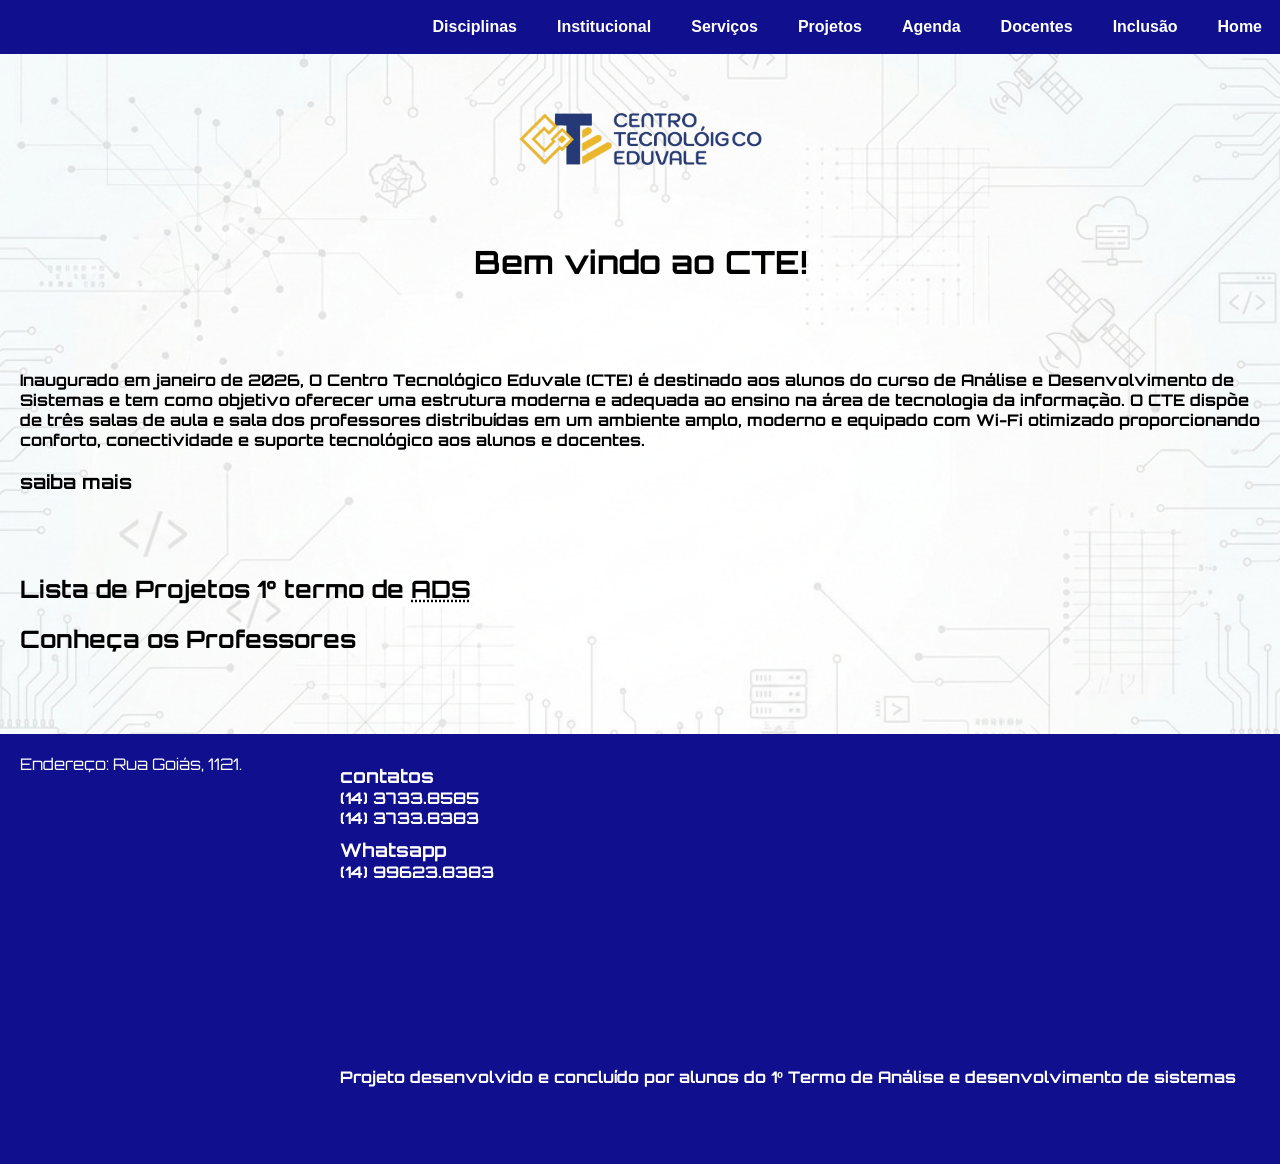
==== pages/index.html @ 6704be13 "feat: adicionado efeito paralax na home, melhorado responsividade com telas de celular, adicionado m" ====
<!DOCTYPE HTML>
<html lang="en">
<head>
    <meta charset="UTF-8">
    <meta name="viewport" content="width=device-width, initial-scale=1.0">

    <!--adiciona css no codigo-->
    <link rel="stylesheet" href="/css/home.css">

    <!--adiciona estilos de fonte-->
        <link rel="preconnect" href="https://fonts.gstatic.com" crossorigin>
        <link href="https://fonts.googleapis.com/css2?family=Archivo+Black&family=Orbitron:wght@400..900&family=Silkscreen:wght@400;700&family=VT323&display=swap" rel="stylesheet">

    <title>Página principal</title>
</head>
<body>

    <!--Conteúdo do topo da página-->
    <header>
        <nav class="navbar">

            <!-- Botão do Menu Sanduíche -->
            <button class="menu-toggle" aria-label="Abrir menu">☰</button>

            <section class="nav-links">
                <a class="linksHeader" href="curso.html">Disciplinas</a>
                <a class="linksHeader" href="institucional.html">Institucional</a>
                <a class="linksHeader" href="servicos.html">Serviços</a>
                <a class="linksHeader" href="projetos.html">Projetos</a>
                <a class="linksHeader" href="agenda.html">Agenda</a>
                <a class="linksHeader" href="docentes.html">Docentes</a>
                <a class="linksHeader" href="inclusao.html">Inclusão</a>
                <a class="linksHeader" href="index.html">Home</a>                
            </section>

        </nav>
    </header>

    <!--Conteúdo principal da página-->
    <main id="paralax">
        <!--logo do curso no topo da página-->
        <section id="logoCurso">
            <div class="logo"></div>
        </section>

        <!--boas vindas!!-->
        <h1 id="titulo1" >Bem vindo ao CTE!</h1>

        <p id="paragrafo1">Inaugurado em janeiro de 2026, O Centro Tecnológico Eduvale (CTE) é destinado aos alunos do curso de Análise e Desenvolvimento de Sistemas e tem como objetivo oferecer uma estrutura moderna e adequada ao ensino na área de tecnologia da informação.
        O CTE dispõe de três salas de aula e sala dos professores distribuídas em um ambiente amplo, moderno e equipado com Wi-Fi otimizado proporcionando conforto, conectividade e suporte tecnológico aos alunos e docentes. </p>
        
        <!--botao redireciona para site da faculdade-->
        <section>
            <a href="https://www.eduvaleavare.com.br/" id="saibaMais">saiba mais</a>
        </section>

        <section class="listaDestaque">
            <a href="projetos.html" style="color: black; text-decoration: none;"><h2>Lista de Projetos 1° termo de <abbr title="Análise e Desenvolvimento de sistemas">ADS</abbr></h2></a>
            <a href="docentes.html" style="color: black; text-decoration: none;"><h2>Conheça os Professores<abbr title="Análise e Desenvolvimento de sistemas"></h2></a>
        </section>
        
    </main>
    

    <footer>

        <section>
            <p id="endereco">Endereço: Rua Goiás, 1121.</p>
            <iframe 
                src="https://www.google.com/maps/embed?pb=!1m18!1m12!1m3!1d7339.994823089298!2d-48.931171909295685!3d-23.097190597630686!2m3!1f0!2f0!3f0!3m2!1i1024!2i768!4f13.1!3m3!1m2!1s0x94c1270038081385%3A0x7e2c0cf404a719e9!2sHVET%20Eduvale!5e0!3m2!1spt-BR!2sbr!4v1778287290994!5m2!1spt-BR!2sbr" 
                id="mapa" allowfullscreen="" loading="lazy" referrerpolicy="no-referrer-when-downgrade">
            </iframe>
        </section>
        
        <section>
            <div class="contatos">
                <h3>contatos</h3>
                <h4>(14) 3733.8585</h4>
                <h4>(14) 3733.8383</h4>
            </div>

            <div class="contatos">
                <h3>Whatsapp</h3>
                <h4>(14) 99623.8383</h4>
            </div>

            <div id="creditos">
                <p>Projeto desenvolvido e concluído por alunos do 1º Termo de Análise e desenvolvimento de sistemas</p>
            </div>

        </section>
        
    </footer>
<script src="/js/script.js"></script>
</body>

</html>
---- css/home.css ----
/*Reset Global*/
* {
    margin: 0;
    padding: 0;
    box-sizing: border-box; /* Movido para o reset global para aplicar em tudo */
}

/*Cria variáveis*/
:root {
    --margem: 0.5rem;
}

/* 1. CORREÇÃO NO BODY: Transforma o corpo do site em um container flexível vertical */
body {
    display: flex;
    flex-direction: column;
    min-height: 100vh; /* Garante que o site tenha NO MÍNIMO a altura da tela cheia */
}

/*Estiliza o topo da página*/
nav {
    display: flex;
    justify-content: end;
    gap: 2px;
    max-width: 100%;
    height: 6vh;
    background-color: #10108e;
    position: relative;
}



/* [O restante do seu código de links, logos e títulos permanece igual...] */
.linksHeader {
    display: inline-block;
    position: relative;
    margin: 2vh;
    color: white;
    text-decoration: none;
    font-family: arial;
    font-weight: bold;
    transition: transform 0.3s ease, color 0.3s ease; 
    transform-origin: center;
}
.linksHeader::before {
    content: "";
    position: absolute;
    top: -15px;
    left: 0;
    width: 0;
    height: 5px; 
    background-color: #ffff00;
    transition: width 0.3s ease;
}
.linksHeader:hover {
    color: #ffffff;
    transform: scale(1.09);
}
.linksHeader:hover::before {
    width: 100%;
}

#paralax{
    background-image: url(/img/fundo.png);
    height: 100%;
    background-attachment: fixed; /*fixa o background*/
    /* Centraliza e escala a imagem para cobrir toda a div */
    background-position: center;
    background-repeat: no-repeat;
    background-size: cover;
}

.menu-toggle {
  display: none; /* Escondido por padrão em telas grandes */
  font-size: 1.5rem;
  background: none;
  border: none;
  color: #fff;
  cursor: pointer;
}

/* Responsividade: Telas pequenas */
@media (max-width: 768px) {
  nav {
    justify-content: flex-start; /* Alinha o botão à esquerda no celular */
  }

  .menu-toggle {
    display: block; /* Mostra o botão sanduíche */
  }

  .nav-links {
    display: flex; /* Mudamos para flex para permitir a animação */
    flex-direction: column;
    width: 100%;
    position: absolute;
    top: 6vh; /* Fica embaixo da barra azul */
    left: 0;
    background-color: #10108e; /* Azul padrão */
    z-index: 1000;
    
    /* --- EFEITO DE TRANSIÇÃO SUAVE --- */
    opacity: 0;
    visibility: hidden;
    transform: translateY(-10px); /* Começa um pouco mais para cima */
    transition: opacity 0.4s ease, transform 0.4s ease, visibility 0.4s;
  }

  /* Quando o menu estiver ativo, ele desliza e aparece */
  .nav-links.active {
    opacity: 1;
    visibility: visible;
    transform: translateY(0); /* Volta para a posição normal */
  }

  /* Ajuste dos links no celular */
  .linksHeader {
    margin: 0; /* Remove as margens antigas */
    padding: 15px 20px; /* Cria uma área de clique maior */
    width: 100%;
    transition: background-color 0.3s ease; /* Transição suave da cor de fundo */
  }

  /* --- DESTAQUE COM COR MAIS ESCURA AO PASSAR O MOUSE --- */
  .linksHeader:hover {
    background-color: #0b0b66; /* Um azul bem mais escuro que o original */
    transform: none; /* Desativa o efeito de aumentar o tamanho no celular */
  }

  /* Remove a linha amarela do topo no celular para combinar com o fundo escuro */
  .linksHeader::before {
    display: none;
  }
}

#logoCurso {
    display: flex;
    justify-content: center;
}
.logo {
    display: flex;
    background-image: url(/img/eduvaleLogo.png);
    background-size: contain;
    background-repeat: no-repeat;
    background-position: center;
    width: 300px;
    max-width: 100%;
    aspect-ratio: 2/1;
    margin: 10px;
}

#titulo1 {
    display: flex;
    justify-content: center;
    padding: 2vh;
    max-width: 100%;
    font-family: 'orbitron', sans-serif;
    font-weight: bold;
    font-style: normal;
}

.imagemDiv {
    background-image: linear-gradient(to bottom, black 60%, transparent 100%);
    mask-image: linear-gradient(to bottom, black 60%, transparent 100%);
    min-height: 100px;
    height: auto;
    width: 400px;
    border-radius: 5px;
}

#saibaMais {
    font-family: 'orbitron',sans-serif;
    text-decoration: none;
    margin-left: 20px;
    margin-top: 5px;
    font-size: 1.2rem;
    font-weight: bold;
    color: #000000;
    transition: 0.5s, 0.5s;
}

#saibaMais:hover {
    color: #441fbd;
}

/*estilizz lista de destaques*/
.listaDestaque {
    display: flex;
    flex-wrap: wrap;
    gap: 20px;
    max-width: 100%;
    margin-top: 5rem;
    margin-left: 20px;
    margin-bottom: 5rem;
    width: 500px;
    color: rgb(0, 0, 0);
    font-family: 'orbitron', sans-serif;
    font-style: normal;
    font-size: 1rem;
    text-decoration: none;
}

.listaDestaque :hover {
    transition: 0.3s 0.3s;
    color: #441fbd;
    text-decoration:underline;
}

#paragrafo1 {
    display: flex;
    flex-wrap: wrap;
    justify-content: center;
    padding: 20px;
    margin-top: 50px;
    max-width: 100%;
    font-family: 'orbitron', sans-serif;
    font-weight: bold;
    font-style: normal;   
}

/* 3. CORREÇÃO NO FOOTER (Ajustado de #footer para footer) */
footer {
    display: flex;
    width: 100%;
    min-height: 15vh; /* Define uma altura responsiva para o rodapé */
    background-color: #10108e;
    padding: 20px;
    margin-top: auto; /* A MÁGICA: Empurra o footer para o final da tela se faltar conteúdo acima */
}

/*informações de endereço no footer*/
#endereco {
    font-family: 'orbitron', sans-serif;
    font-size: 1rem;
    color: white;
    margin-bottom: 10px;
}

/*mapa do local em que reside o curso*/
#mapa {
    display: flex;
    margin-right: 20px;
    width: 100%;
    max-width: 300px; 
    height: 40vh;
    border-radius: 15px;
    border: none;
}

.contatos {
    display: flex;
    flex-direction: column;
    margin-top: 10px;
    font-family: 'orbitron', sans-serif;
    color: #ffff;
    font-size: 1rem;
}

#creditos {
    display: flex;
    margin-top: 20.5vh;
    color: white;
    max-width: 100%;
    font-family: 'orbitron', sans-serif;
    font-weight: bold;
    font-style: normal;
}
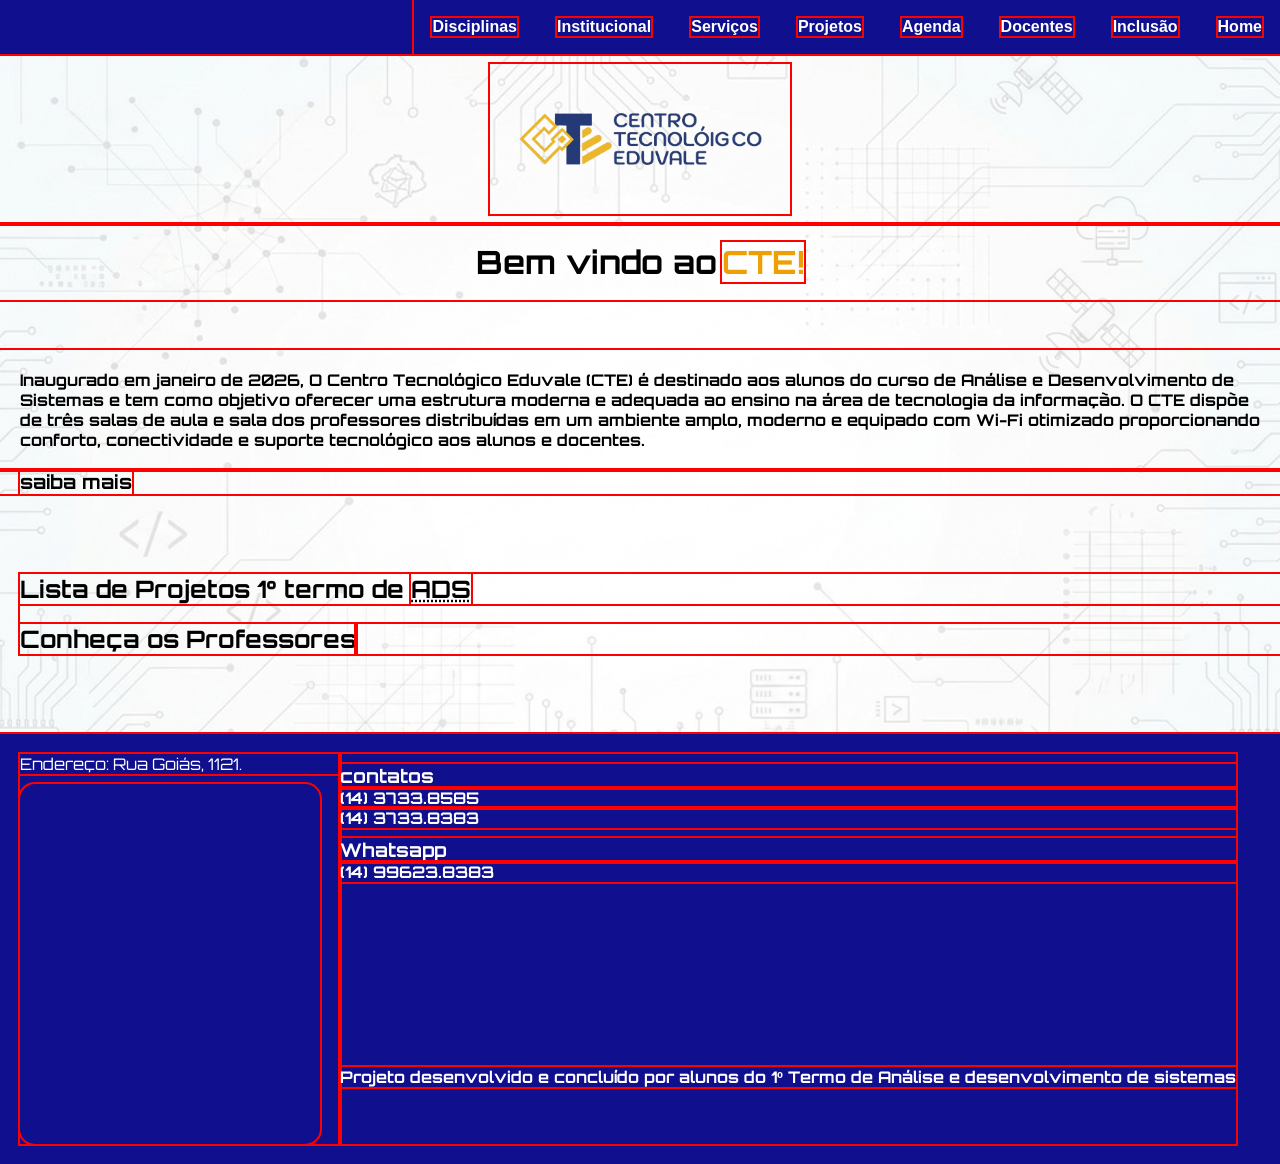
==== commit a5d9c1d5: "patch: codigo otimizado, bug de vazamento de borda, codigo melhorado" ====
--- a/pages/index.html
+++ b/pages/index.html
@@ -44,7 +44,7 @@
         </section>
 
         <!--boas vindas!!-->
-        <h1 id="titulo1" >Bem vindo ao CTE!</h1>
+        <h1 id="titulo1" >Bem vindo ao <span class="letraMaior">CTE!</span></h1>
 
         <p id="paragrafo1">Inaugurado em janeiro de 2026, O Centro Tecnológico Eduvale (CTE) é destinado aos alunos do curso de Análise e Desenvolvimento de Sistemas e tem como objetivo oferecer uma estrutura moderna e adequada ao ensino na área de tecnologia da informação.
         O CTE dispõe de três salas de aula e sala dos professores distribuídas em um ambiente amplo, moderno e equipado com Wi-Fi otimizado proporcionando conforto, conectividade e suporte tecnológico aos alunos e docentes. </p>
--- a/css/home.css
+++ b/css/home.css
@@ -3,18 +3,19 @@
     margin: 0;
     padding: 0;
     box-sizing: border-box; /* Movido para o reset global para aplicar em tudo */
-}
-
-/*Cria variáveis*/
-:root {
-    --margem: 0.5rem;
+    outline: 2px solid red !important;
 }
 
 /* 1. CORREÇÃO NO BODY: Transforma o corpo do site em um container flexível vertical */
 body {
     display: flex;
     flex-direction: column;
-    min-height: 100vh; /* Garante que o site tenha NO MÍNIMO a altura da tela cheia */
+    max-width: 100%;
+    overflow: auto !important;
+}
+
+body::-webkit-scrollbar {
+    display: none;  
 }
 
 /*Estiliza o topo da página*/
@@ -27,8 +28,6 @@
     background-color: #10108e;
     position: relative;
 }
-
-
 
 /* [O restante do seu código de links, logos e títulos permanece igual...] */
 .linksHeader {
@@ -42,6 +41,7 @@
     transition: transform 0.3s ease, color 0.3s ease; 
     transform-origin: center;
 }
+
 .linksHeader::before {
     content: "";
     position: absolute;
@@ -52,10 +52,12 @@
     background-color: #ffff00;
     transition: width 0.3s ease;
 }
+
 .linksHeader:hover {
     color: #ffffff;
     transform: scale(1.09);
 }
+
 .linksHeader:hover::before {
     width: 100%;
 }
@@ -77,66 +79,78 @@
   border: none;
   color: #fff;
   cursor: pointer;
+  padding: 20px;
 }
 
 /* Responsividade: Telas pequenas */
 @media (max-width: 768px) {
-  nav {
-    justify-content: flex-start; /* Alinha o botão à esquerda no celular */
-  }
-
-  .menu-toggle {
-    display: block; /* Mostra o botão sanduíche */
-  }
-
-  .nav-links {
-    display: flex; /* Mudamos para flex para permitir a animação */
-    flex-direction: column;
-    width: 100%;
-    position: absolute;
-    top: 6vh; /* Fica embaixo da barra azul */
-    left: 0;
-    background-color: #10108e; /* Azul padrão */
-    z-index: 1000;
-    
-    /* --- EFEITO DE TRANSIÇÃO SUAVE --- */
-    opacity: 0;
-    visibility: hidden;
-    transform: translateY(-10px); /* Começa um pouco mais para cima */
-    transition: opacity 0.4s ease, transform 0.4s ease, visibility 0.4s;
-  }
-
-  /* Quando o menu estiver ativo, ele desliza e aparece */
-  .nav-links.active {
-    opacity: 1;
-    visibility: visible;
-    transform: translateY(0); /* Volta para a posição normal */
-  }
-
-  /* Ajuste dos links no celular */
-  .linksHeader {
-    margin: 0; /* Remove as margens antigas */
-    padding: 15px 20px; /* Cria uma área de clique maior */
-    width: 100%;
-    transition: background-color 0.3s ease; /* Transição suave da cor de fundo */
-  }
-
-  /* --- DESTAQUE COM COR MAIS ESCURA AO PASSAR O MOUSE --- */
-  .linksHeader:hover {
-    background-color: #0b0b66; /* Um azul bem mais escuro que o original */
-    transform: none; /* Desativa o efeito de aumentar o tamanho no celular */
-  }
-
-  /* Remove a linha amarela do topo no celular para combinar com o fundo escuro */
-  .linksHeader::before {
-    display: none;
-  }
+    nav {
+        display: flex;
+        justify-content: flex-start; /* Alinha o botão à esquerda no celular */
+        height: auto;
+    }
+
+    .menu-toggle {
+        display: block; /* Mostra o botão sanduíche */
+        padding: 5px;
+    }
+
+    .nav-links {
+        display: flex; /* Mudamos para flex para permitir a animação */
+        flex-direction: column;
+        width: 100%;
+        position: absolute;
+        top: 6vh; /* Fica embaixo da barra azul */
+        left: 0;
+        background-color: #10108e; /* Azul padrão */
+        z-index: 1000;
+        
+        /* --- EFEITO DE TRANSIÇÃO SUAVE --- */
+        opacity: 0;
+        visibility: hidden;
+        transform: translateY(-10px); /* Começa um pouco mais para cima */
+        transition: opacity 0.4s ease, transform 0.4s ease, visibility 0.4s;
+    }
+
+    /* Quando o menu estiver ativo, ele desliza e aparece */
+    .nav-links.active {
+        align-items: baseline;
+        opacity: 1;
+        visibility: visible;
+        transform: translateY(0); /* Volta para a posição normal */
+    }
+
+    /* Ajuste dos links no celular */
+    .linksHeader {
+        margin: 0; /* Remove as margens antigas */
+        padding: 15px 20px; /* Cria uma área de clique maior */
+        width: 100%;
+        transition: background-color 0.3s ease; /* Transição suave da cor de fundo */
+    }
+
+    /* --- DESTAQUE COM COR MAIS ESCURA AO PASSAR O MOUSE --- */
+    .linksHeader:hover {
+        background-color: #0b0b66; /* Um azul bem mais escuro que o original */
+        transform: none; /* Desativa o efeito de aumentar o tamanho no celular */
+    }
+
+    /* Remove a linha amarela do topo no celular para combinar com o fundo escuro */
+    .linksHeader::before {
+        display: none;
+    }
+
+    /*estiliza lista de destaques*/
+    .listaDestaque {
+    margin-top: 2rem;
+    margin-bottom: 2rem; 
+    }
 }
 
 #logoCurso {
     display: flex;
     justify-content: center;
 }
+
 .logo {
     display: flex;
     background-image: url(/img/eduvaleLogo.png);
@@ -149,6 +163,7 @@
     margin: 10px;
 }
 
+/*titulo de boas vindas*/
 #titulo1 {
     display: flex;
     justify-content: center;
@@ -157,6 +172,12 @@
     font-family: 'orbitron', sans-serif;
     font-weight: bold;
     font-style: normal;
+}
+
+/*deixa a letra maior a fim de destacar uma letra em especifico*/
+.letraMaior {
+    margin-left: 5px;
+    color: #ed9f03;
 }
 
 .imagemDiv {
@@ -183,16 +204,18 @@
     color: #441fbd;
 }
 
-/*estilizz lista de destaques*/
+/*estiliza lista de destaques*/
 .listaDestaque {
     display: flex;
+    flex-direction: column;
     flex-wrap: wrap;
     gap: 20px;
     max-width: 100%;
+    width: auto;       /* Ocupa a largura total disponível */
+    max-width: 100%;  /* Define o limite para telas grandes (substituindo o antigo 500px fixo) */
     margin-top: 5rem;
     margin-left: 20px;
     margin-bottom: 5rem;
-    width: 500px;
     color: rgb(0, 0, 0);
     font-family: 'orbitron', sans-serif;
     font-style: normal;
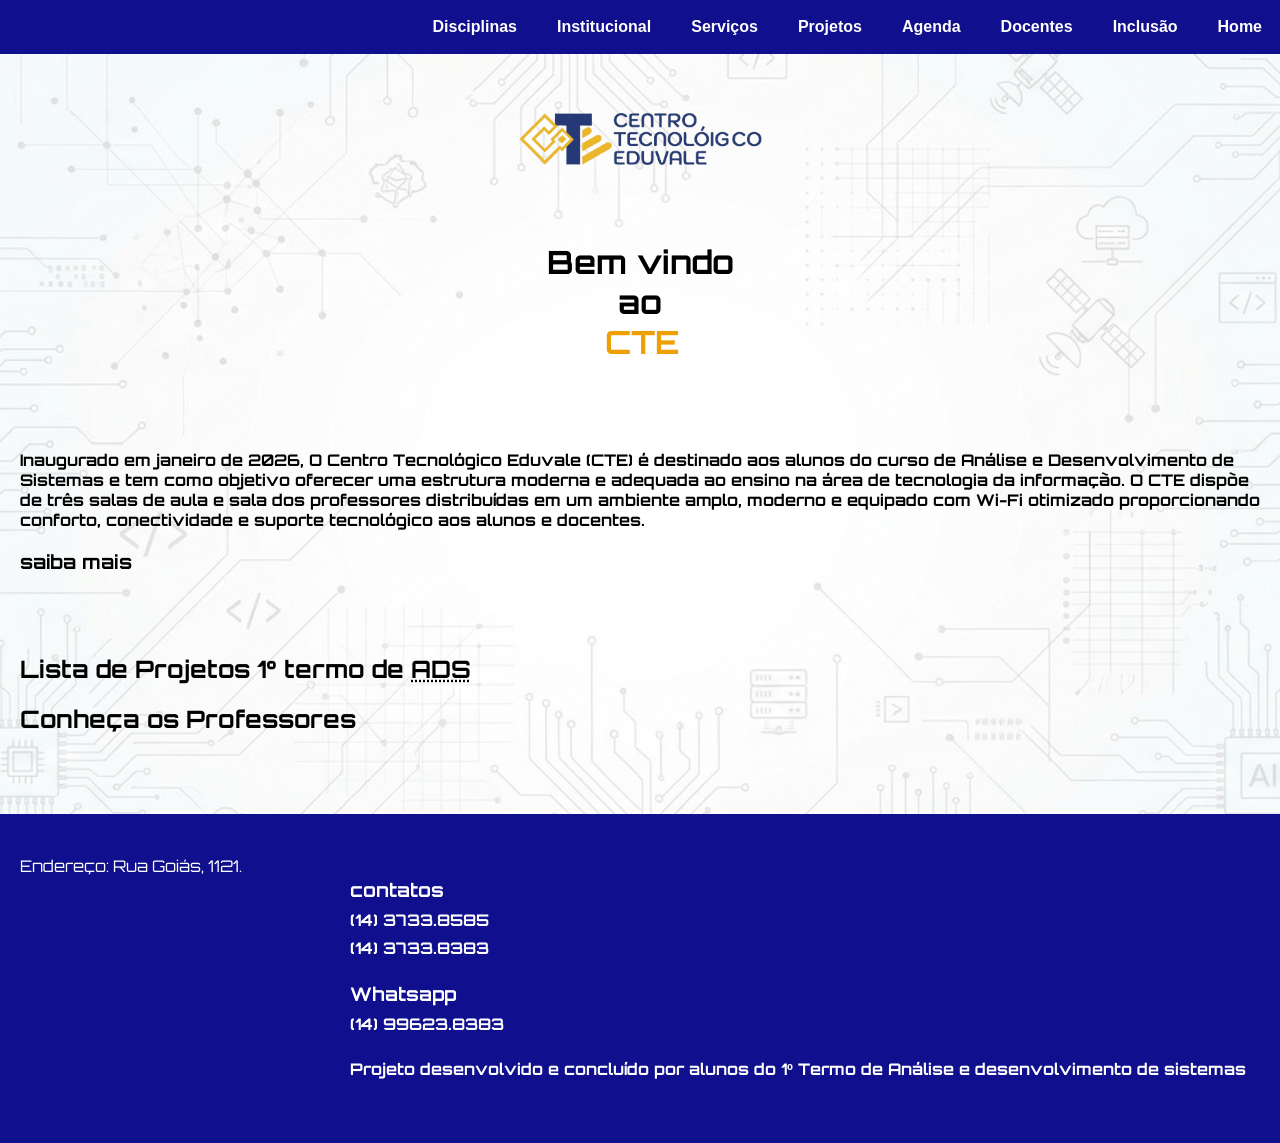
==== commit 0a45d32e: "fix: corrigido bugs de responsividade" ====
--- a/pages/index.html
+++ b/pages/index.html
@@ -44,7 +44,11 @@
         </section>
 
         <!--boas vindas!!-->
-        <h1 id="titulo1" >Bem vindo ao <span class="letraMaior">CTE!</span></h1>
+        <h1 id="titulo1" >
+            Bem vindo <br>
+            ao <br>
+            <span class="letraMaior">CTE</span>
+        </h1>
 
         <p id="paragrafo1">Inaugurado em janeiro de 2026, O Centro Tecnológico Eduvale (CTE) é destinado aos alunos do curso de Análise e Desenvolvimento de Sistemas e tem como objetivo oferecer uma estrutura moderna e adequada ao ensino na área de tecnologia da informação.
         O CTE dispõe de três salas de aula e sala dos professores distribuídas em um ambiente amplo, moderno e equipado com Wi-Fi otimizado proporcionando conforto, conectividade e suporte tecnológico aos alunos e docentes. </p>
@@ -66,7 +70,7 @@
 
         <section>
             <p id="endereco">Endereço: Rua Goiás, 1121.</p>
-            <iframe 
+            <iframe title="mapa google"
                 src="https://www.google.com/maps/embed?pb=!1m18!1m12!1m3!1d7339.994823089298!2d-48.931171909295685!3d-23.097190597630686!2m3!1f0!2f0!3f0!3m2!1i1024!2i768!4f13.1!3m3!1m2!1s0x94c1270038081385%3A0x7e2c0cf404a719e9!2sHVET%20Eduvale!5e0!3m2!1spt-BR!2sbr!4v1778287290994!5m2!1spt-BR!2sbr" 
                 id="mapa" allowfullscreen="" loading="lazy" referrerpolicy="no-referrer-when-downgrade">
             </iframe>
--- a/css/home.css
+++ b/css/home.css
@@ -1,24 +1,33 @@
-/*Reset Global*/
+/* ==========================================================================
+   1. RESET GLOBAL & CONFIGURAÇÕES BASE
+   ========================================================================== */
+
 * {
     margin: 0;
     padding: 0;
-    box-sizing: border-box; /* Movido para o reset global para aplicar em tudo */
-    outline: 2px solid red !important;
-}
-
-/* 1. CORREÇÃO NO BODY: Transforma o corpo do site em um container flexível vertical */
+    /* Movido para o reset global para aplicar em tudo de forma consistente */
+    box-sizing: border-box; 
+    /* outline: 2px solid red !important; */ /* Linha para debug de layout, se necessário */
+}
+
 body {
+    /* CORREÇÃO NO BODY: Transforma o corpo do site em um container flexível vertical */
     display: flex;
     flex-direction: column;
     max-width: 100%;
-    overflow: auto !important;
-}
-
+    /* overflow: auto !important; */
+}
+
+/* Oculta a barra de rolagem no WebKit (Chrome/Safari) */
 body::-webkit-scrollbar {
     display: none;  
 }
 
-/*Estiliza o topo da página*/
+/* ==========================================================================
+   2. HEADER & NAVEGAÇÃO (NAV)
+   ========================================================================== */
+
+/* Estiliza o topo da página */
 nav {
     display: flex;
     justify-content: end;
@@ -29,19 +38,29 @@
     position: relative;
 }
 
-/* [O restante do seu código de links, logos e títulos permanece igual...] */
+.menu-toggle {
+    display: none; /* Escondido por padrão em telas grandes (Desktop) */
+    font-size: 1.5rem;
+    background: none;
+    border: none;
+    color: #fff;
+    cursor: pointer;
+    padding: 20px;
+}
+
 .linksHeader {
     display: inline-block;
     position: relative;
     margin: 2vh;
     color: white;
     text-decoration: none;
-    font-family: arial;
+    font-family: Arial, sans-serif;
     font-weight: bold;
     transition: transform 0.3s ease, color 0.3s ease; 
     transform-origin: center;
 }
 
+/* Cria a linha decorativa acima dos links */
 .linksHeader::before {
     content: "";
     position: absolute;
@@ -62,36 +81,187 @@
     width: 100%;
 }
 
-#paralax{
+/* ==========================================================================
+   3. CONTEÚDO PRINCIPAL & ELEMENTOS DE MÍDIA
+   ========================================================================== */
+
+#paralax {
     background-image: url(/img/fundo.png);
     height: 100%;
-    background-attachment: fixed; /*fixa o background*/
+    background-attachment: fixed; /* Fixa o background para criar o efeito parallax */
     /* Centraliza e escala a imagem para cobrir toda a div */
     background-position: center;
     background-repeat: no-repeat;
     background-size: cover;
 }
 
-.menu-toggle {
-  display: none; /* Escondido por padrão em telas grandes */
-  font-size: 1.5rem;
-  background: none;
-  border: none;
-  color: #fff;
-  cursor: pointer;
-  padding: 20px;
-}
-
-/* Responsividade: Telas pequenas */
+#logoCurso {
+    display: flex;
+    justify-content: center;
+}
+
+.logo {
+    display: flex;
+    background-image: url(/img/eduvaleLogo.png);
+    background-size: contain;
+    background-repeat: no-repeat;
+    background-position: center;
+    width: 300px;
+    max-width: 100%;
+    aspect-ratio: 2/1;
+    margin: 10px;
+}
+
+/* Título de boas-vindas da página */
+#titulo1 {
+    display: flex;
+    flex-direction: column;
+    justify-content: center;
+    padding: 2vh;
+    max-width: 100%;
+    font-family: 'Orbitron', sans-serif;
+    font-weight: bold;
+    font-style: normal;
+    text-align: center;
+}
+
+/* Deixa a letra maior a fim de destacar uma letra específica no título */
+.letraMaior {
+    margin-left: 5px;
+    color: #ed9f03;
+}
+
+.imagemDiv {
+    background-image: linear-gradient(to bottom, black 60%, transparent 100%);
+    min-height: 100px;
+    height: auto;
+    width: 400px;
+    border-radius: 5px;
+}
+
+#saibaMais {
+    font-family: 'Orbitron', sans-serif;
+    text-decoration: none;
+    margin-left: 20px;
+    margin-top: 5px;
+    font-size: 1.2rem;
+    font-weight: bold;
+    color: #000000;
+    transition: color 0.3s ease;
+}
+
+#saibaMais:hover {
+    color: #441fbd;
+    text-decoration: underline;
+}
+
+#paragrafo1 {
+    display: flex;
+    flex-wrap: wrap;
+    justify-content: center;
+    padding: 20px;
+    margin-top: 50px;
+    max-width: 100%;
+    font-family: 'Orbitron', sans-serif;
+    font-weight: bold;
+    font-style: normal;   
+}
+
+/* Estiliza a lista de destaques do curso */
+.listaDestaque {
+    display: flex;
+    flex-direction: column;
+    flex-wrap: wrap;
+    gap: 20px;
+    width: auto;       /* Ocupa a largura total disponível */
+    max-width: 100%;   /* Define o limite para telas grandes (substituindo o antigo 500px fixo) */
+    margin-top: 5rem;
+    margin-left: 20px;
+    margin-bottom: 5rem;
+    color: rgb(0, 0, 0);
+    font-family: 'Orbitron', sans-serif;
+    font-style: normal;
+    font-size: 1rem;
+    text-decoration: none;
+}
+
+.listaDestaque :hover {
+    transition: color 0.3s ease 0.3s;
+    color: #441fbd;
+    text-decoration: underline;
+}
+
+/* ==========================================================================
+   4. FOOTER / RODAPÉ (ESTILO DESKTOP)
+   ========================================================================== */
+
+/* CORREÇÃO NO FOOTER: Ajustado de #footer para a tag nativa footer */
+footer {
+    display: flex;
+    justify-content: start; /* Distribui as colunas igualmente no desktop */
+    align-items: flex-start;
+    flex-wrap: wrap;               /* Permite quebra de linha se a tela encolher */
+    gap: 30px;
+    width: 100%;
+    min-height: 15vh;              /* Define uma altura responsiva para o rodapé */
+    background-color: #10108e;
+    padding: 40px 20px;            /* Mais espaço interno para respirar */
+    margin-top: auto;              /* A MÁGICA: Empurra o footer para o final da tela se faltar conteúdo */
+}
+
+/* Informações de endereço no footer */
+#endereco {
+    font-family: 'Orbitron', sans-serif;
+    font-size: 1rem;
+    color: white;
+    line-height: 1.5;              /* Melhora o espaçamento entre as linhas do texto */
+}
+
+/* Informações e links de contatos */
+.contatos {
+    display: flex;
+    flex-direction: column;
+    gap: 0.5rem;                     /* Espaçamento controlado entre blocos de número */
+    font-family: 'Orbitron', sans-serif;
+    color: #ffffff;
+    font-size: 1rem;
+    margin-top: 1.5rem;
+}
+
+/* Bloco de créditos e autoria dos desenvolvedores */
+#creditos {
+    font-family: 'Orbitron', sans-serif;
+    font-weight: bold;
+    color: white;
+    max-width: 100vh;              /* Limita a largura para o texto não esticar ao infinito */
+    line-height: 1.4;
+    margin-top: 1.5rem;
+}
+
+/* Mapa do local em que reside o curso (Para telas grandes) */
+#mapa {
+    display: flex;
+    width: 100%;
+    max-width: 300px; 
+    height: 25vh;
+    border-radius: 15px;
+    border: none;
+}
+
+/* ==========================================================================
+   5. REGRAS DE RESPONSIVIDADE (MOBILE)
+   ========================================================================== */
+
+/* Responsividade: Configurações aplicadas em telas menores (até 768px) */
 @media (max-width: 768px) {
     nav {
         display: flex;
-        justify-content: flex-start; /* Alinha o botão à esquerda no celular */
+        justify-content: flex-start; /* Alinha o botão do menu à esquerda no celular */
         height: auto;
     }
 
     .menu-toggle {
-        display: block; /* Mostra o botão sanduíche */
+        display: block; /* Mostra o botão estilo "sanduíche" no mobile */
         padding: 5px;
     }
 
@@ -100,7 +270,7 @@
         flex-direction: column;
         width: 100%;
         position: absolute;
-        top: 6vh; /* Fica embaixo da barra azul */
+        top: 6.5vh; /* Fica posicionado logo embaixo da barra azul */
         left: 0;
         background-color: #10108e; /* Azul padrão */
         z-index: 1000;
@@ -108,183 +278,61 @@
         /* --- EFEITO DE TRANSIÇÃO SUAVE --- */
         opacity: 0;
         visibility: hidden;
-        transform: translateY(-10px); /* Começa um pouco mais para cima */
+        transform: translateY(-10px); /* Começa levemente deslocado para cima */
         transition: opacity 0.4s ease, transform 0.4s ease, visibility 0.4s;
     }
 
-    /* Quando o menu estiver ativo, ele desliza e aparece */
+    /* Quando o menu estiver ativo via JavaScript, ele desliza e aparece */
     .nav-links.active {
         align-items: baseline;
         opacity: 1;
         visibility: visible;
-        transform: translateY(0); /* Volta para a posição normal */
-    }
-
-    /* Ajuste dos links no celular */
+        transform: translateY(0); /* Retorna para a posição original */
+    }
+
+    /* Ajuste de espaçamento dos links de navegação no celular */
     .linksHeader {
-        margin: 0; /* Remove as margens antigas */
-        padding: 15px 20px; /* Cria uma área de clique maior */
+        margin: 0;          /* Remove as margens estáticas antigas */
+        padding: 15px 20px; /* Cria uma área de clique/toque maior e mais confortável */
         width: 100%;
         transition: background-color 0.3s ease; /* Transição suave da cor de fundo */
     }
 
-    /* --- DESTAQUE COM COR MAIS ESCURA AO PASSAR O MOUSE --- */
+    /* --- DESTAQUE COM COR MAIS ESCURA AO PASSAR O MOUSE NO MOBILE --- */
     .linksHeader:hover {
-        background-color: #0b0b66; /* Um azul bem mais escuro que o original */
-        transform: none; /* Desativa o efeito de aumentar o tamanho no celular */
-    }
-
-    /* Remove a linha amarela do topo no celular para combinar com o fundo escuro */
+        background-color: #0b0b66; /* Um azul mais escuro para indicar o clique */
+        transform: none;           /* Desativa o efeito de escala (zoom) no celular */
+    }
+
+    /* Remove a linha decorativa amarela do topo no layout mobile */
     .linksHeader::before {
         display: none;
     }
 
-    /*estiliza lista de destaques*/
+    /* Reajuste de margens da lista de destaques no mobile */
     .listaDestaque {
-    margin-top: 2rem;
-    margin-bottom: 2rem; 
-    }
-}
-
-#logoCurso {
-    display: flex;
-    justify-content: center;
-}
-
-.logo {
-    display: flex;
-    background-image: url(/img/eduvaleLogo.png);
-    background-size: contain;
-    background-repeat: no-repeat;
-    background-position: center;
-    width: 300px;
-    max-width: 100%;
-    aspect-ratio: 2/1;
-    margin: 10px;
-}
-
-/*titulo de boas vindas*/
-#titulo1 {
-    display: flex;
-    justify-content: center;
-    padding: 2vh;
-    max-width: 100%;
-    font-family: 'orbitron', sans-serif;
-    font-weight: bold;
-    font-style: normal;
-}
-
-/*deixa a letra maior a fim de destacar uma letra em especifico*/
-.letraMaior {
-    margin-left: 5px;
-    color: #ed9f03;
-}
-
-.imagemDiv {
-    background-image: linear-gradient(to bottom, black 60%, transparent 100%);
-    mask-image: linear-gradient(to bottom, black 60%, transparent 100%);
-    min-height: 100px;
-    height: auto;
-    width: 400px;
-    border-radius: 5px;
-}
-
-#saibaMais {
-    font-family: 'orbitron',sans-serif;
-    text-decoration: none;
-    margin-left: 20px;
-    margin-top: 5px;
-    font-size: 1.2rem;
-    font-weight: bold;
-    color: #000000;
-    transition: 0.5s, 0.5s;
-}
-
-#saibaMais:hover {
-    color: #441fbd;
-}
-
-/*estiliza lista de destaques*/
-.listaDestaque {
-    display: flex;
-    flex-direction: column;
-    flex-wrap: wrap;
-    gap: 20px;
-    max-width: 100%;
-    width: auto;       /* Ocupa a largura total disponível */
-    max-width: 100%;  /* Define o limite para telas grandes (substituindo o antigo 500px fixo) */
-    margin-top: 5rem;
-    margin-left: 20px;
-    margin-bottom: 5rem;
-    color: rgb(0, 0, 0);
-    font-family: 'orbitron', sans-serif;
-    font-style: normal;
-    font-size: 1rem;
-    text-decoration: none;
-}
-
-.listaDestaque :hover {
-    transition: 0.3s 0.3s;
-    color: #441fbd;
-    text-decoration:underline;
-}
-
-#paragrafo1 {
-    display: flex;
-    flex-wrap: wrap;
-    justify-content: center;
-    padding: 20px;
-    margin-top: 50px;
-    max-width: 100%;
-    font-family: 'orbitron', sans-serif;
-    font-weight: bold;
-    font-style: normal;   
-}
-
-/* 3. CORREÇÃO NO FOOTER (Ajustado de #footer para footer) */
-footer {
-    display: flex;
-    width: 100%;
-    min-height: 15vh; /* Define uma altura responsiva para o rodapé */
-    background-color: #10108e;
-    padding: 20px;
-    margin-top: auto; /* A MÁGICA: Empurra o footer para o final da tela se faltar conteúdo acima */
-}
-
-/*informações de endereço no footer*/
-#endereco {
-    font-family: 'orbitron', sans-serif;
-    font-size: 1rem;
-    color: white;
-    margin-bottom: 10px;
-}
-
-/*mapa do local em que reside o curso*/
-#mapa {
-    display: flex;
-    margin-right: 20px;
-    width: 100%;
-    max-width: 300px; 
-    height: 40vh;
-    border-radius: 15px;
-    border: none;
-}
-
-.contatos {
-    display: flex;
-    flex-direction: column;
-    margin-top: 10px;
-    font-family: 'orbitron', sans-serif;
-    color: #ffff;
-    font-size: 1rem;
-}
-
-#creditos {
-    display: flex;
-    margin-top: 20.5vh;
-    color: white;
-    max-width: 100%;
-    font-family: 'orbitron', sans-serif;
-    font-weight: bold;
-    font-style: normal;
+        margin-top: 2rem;
+        margin-bottom: 2rem; 
+    }
+
+    /* Ajustes estruturais do rodapé para telas pequenas */
+    footer {
+        flex-direction: column;    /* Alinha os blocos verticalmente (um embaixo do outro) */
+        align-items: center;       /* Centraliza as seções horizontalmente */
+        text-align: center;        /* Garante que os textos fiquem centralizados */
+        gap: 35px;                 /* Cria um espaçamento agradável entre os blocos */
+    }
+
+    /* FORÇANDO O MAPA A SUMIR: O !important garante prioridade máxima no mobile */
+    #mapa {
+        display: none !important;
+    }
+
+    /* Reajuste do bloco de créditos para ocupar melhor o espaço mobile */
+    #creditos {
+        max-width: 100%;
+        width: 100%;
+        padding-top: 15px;
+        border-top: 1px solid rgba(255, 255, 255, 0.2); /* Linha sutil separadora */
+    }
 }
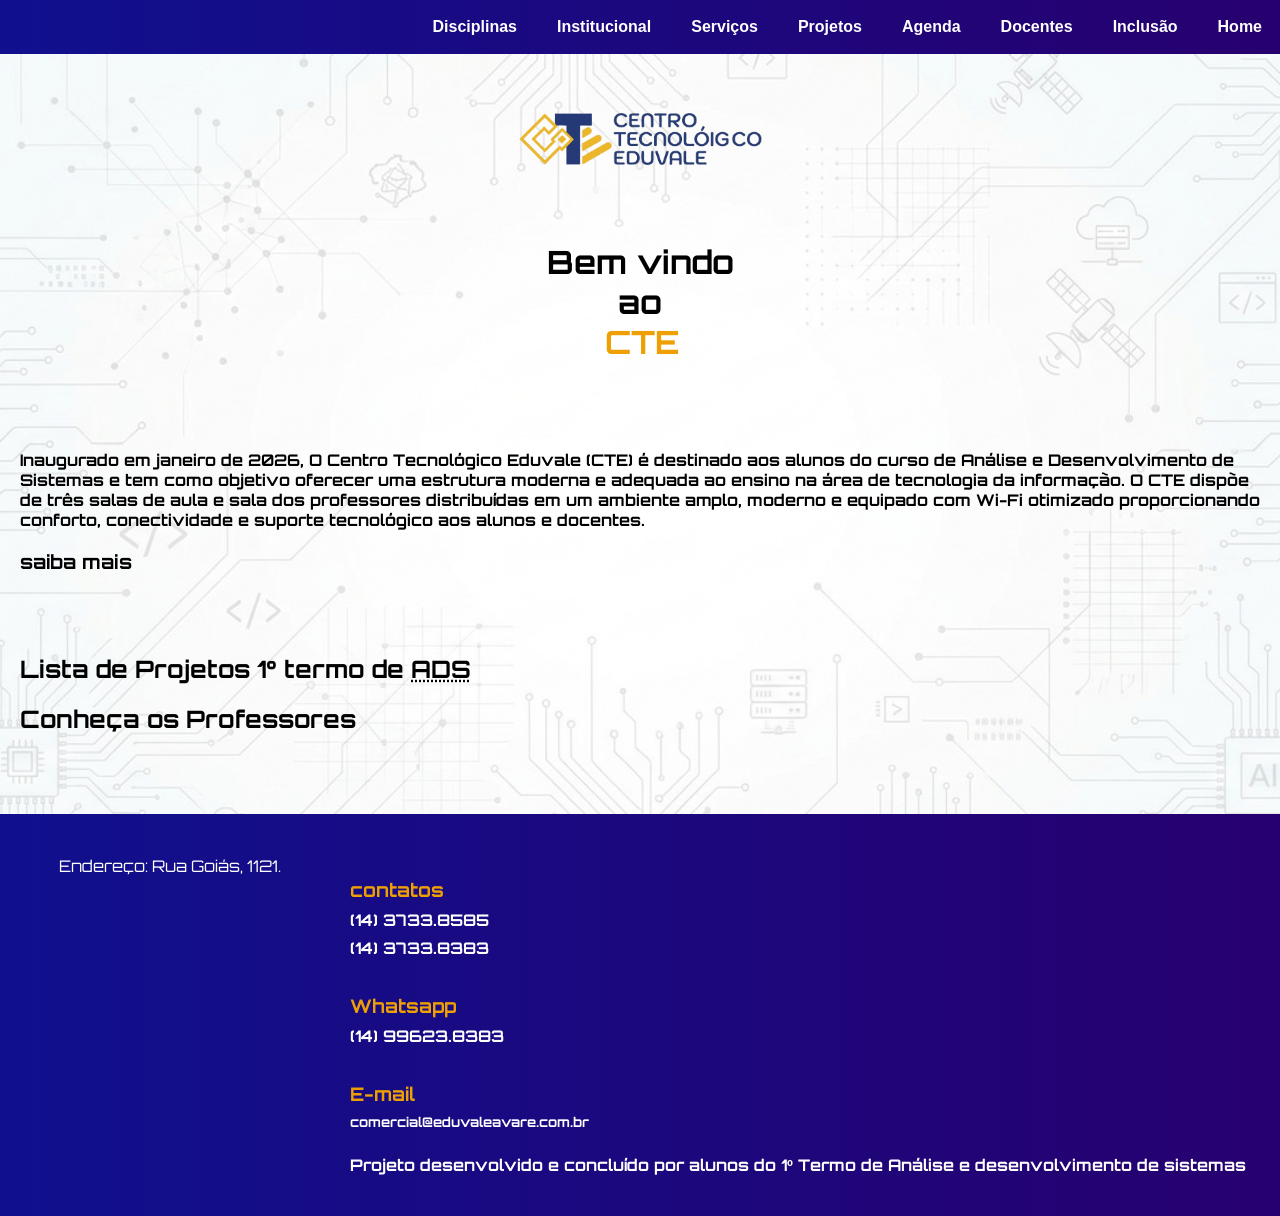
==== commit 0400be78: "feat: elementos gráficos atualizados, responsividade melhorada" ====
--- a/pages/index.html
+++ b/pages/index.html
@@ -81,11 +81,12 @@
                 <h3>contatos</h3>
                 <h4>(14) 3733.8585</h4>
                 <h4>(14) 3733.8383</h4>
-            </div>
-
-            <div class="contatos">
+                <br>
                 <h3>Whatsapp</h3>
                 <h4>(14) 99623.8383</h4>
+                <br>
+                <h3>E-mail</h3>
+                <h5>comercial@eduvaleavare.com.br</h5>
             </div>
 
             <div id="creditos">
--- a/css/home.css
+++ b/css/home.css
@@ -34,7 +34,7 @@
     gap: 2px;
     max-width: 100%;
     height: 6vh;
-    background-color: #10108e;
+    background-image: linear-gradient(to left, #27006f, #10108e);
     position: relative;
 }
 
@@ -191,62 +191,69 @@
     text-decoration: underline;
 }
 
-/* ==========================================================================
-   4. FOOTER / RODAPÉ (ESTILO DESKTOP)
-   ========================================================================== */
-
-/* CORREÇÃO NO FOOTER: Ajustado de #footer para a tag nativa footer */
-footer {
-    display: flex;
-    justify-content: start; /* Distribui as colunas igualmente no desktop */
-    align-items: flex-start;
-    flex-wrap: wrap;               /* Permite quebra de linha se a tela encolher */
-    gap: 30px;
-    width: 100%;
-    min-height: 15vh;              /* Define uma altura responsiva para o rodapé */
-    background-color: #10108e;
-    padding: 40px 20px;            /* Mais espaço interno para respirar */
-    margin-top: auto;              /* A MÁGICA: Empurra o footer para o final da tela se faltar conteúdo */
-}
-
-/* Informações de endereço no footer */
-#endereco {
-    font-family: 'Orbitron', sans-serif;
-    font-size: 1rem;
-    color: white;
-    line-height: 1.5;              /* Melhora o espaçamento entre as linhas do texto */
-}
-
-/* Informações e links de contatos */
-.contatos {
-    display: flex;
-    flex-direction: column;
-    gap: 0.5rem;                     /* Espaçamento controlado entre blocos de número */
-    font-family: 'Orbitron', sans-serif;
-    color: #ffffff;
-    font-size: 1rem;
-    margin-top: 1.5rem;
-}
-
-/* Bloco de créditos e autoria dos desenvolvedores */
-#creditos {
-    font-family: 'Orbitron', sans-serif;
-    font-weight: bold;
-    color: white;
-    max-width: 100vh;              /* Limita a largura para o texto não esticar ao infinito */
-    line-height: 1.4;
-    margin-top: 1.5rem;
-}
-
-/* Mapa do local em que reside o curso (Para telas grandes) */
-#mapa {
-    display: flex;
-    width: 100%;
-    max-width: 300px; 
-    height: 25vh;
-    border-radius: 15px;
-    border: none;
-}
+    /* ==========================================================================
+    4. FOOTER / RODAPÉ (ESTILO DESKTOP)
+    ========================================================================== */
+
+    /* CORREÇÃO NO FOOTER: Ajustado de #footer para a tag nativa footer */
+    footer {
+        display: flex;
+        justify-content: start; /* Distribui as colunas igualmente no desktop */
+        align-items: flex-start;
+        flex-wrap: wrap;               /* Permite quebra de linha se a tela encolher */
+        gap: 30px;
+        width: 100%;
+        min-height: 15vh;              /* Define uma altura responsiva para o rodapé */
+        background-image: linear-gradient(to left, #27006f, #10108e);
+        padding: 40px 20px;            /* Mais espaço interno para respirar */
+        margin-top: auto;              /* A MÁGICA: Empurra o footer para o final da tela se faltar conteúdo */
+    }
+
+    /* Informações de endereço no footer */
+    #endereco {
+        font-family: 'Orbitron', sans-serif;
+        font-size: 1rem;
+        color: white;
+        line-height: 1.5;              /* Melhora o espaçamento entre as linhas do texto */
+        margin-bottom: 5px;
+        text-align: center; 
+    }
+
+    /* Informações e links de contatos */
+    .contatos {
+        display: flex;
+        flex-direction: column;
+        gap: 0.5rem;                     /* Espaçamento controlado entre blocos de número */
+        font-family: 'Orbitron', sans-serif;
+        color: #ffffff;
+        font-size: 1rem;
+        margin-top: 1.5rem;
+    }
+
+    .contatos h3 {
+        color: #ed9f03;
+    }
+
+    /* Bloco de créditos e autoria dos desenvolvedores */
+    #creditos {
+        font-family: 'Orbitron', sans-serif;
+        font-weight: bold;
+        color: white;
+        max-width: 100vh;              /* Limita a largura para o texto não esticar ao infinito */
+        line-height: 1.4;
+        margin-top: 1.5rem;
+    }
+
+    /* Mapa do local em que reside o curso (Para telas grandes) */
+    #mapa {
+        display: flex;
+        width: 100%;
+        max-width: 300px; 
+        max-height: 100%;
+        height: auto;
+        border-radius: 15px;
+        border: none;
+    }
 
 /* ==========================================================================
    5. REGRAS DE RESPONSIVIDADE (MOBILE)
@@ -323,6 +330,11 @@
         gap: 35px;                 /* Cria um espaçamento agradável entre os blocos */
     }
 
+    /* Ajuste nos contatos separando com uma borda  cada maniera de contato*/
+    .contatos {
+                border-top: 1px solid rgba(255, 255, 255, 0.2);
+    }
+
     /* FORÇANDO O MAPA A SUMIR: O !important garante prioridade máxima no mobile */
     #mapa {
         display: none !important;
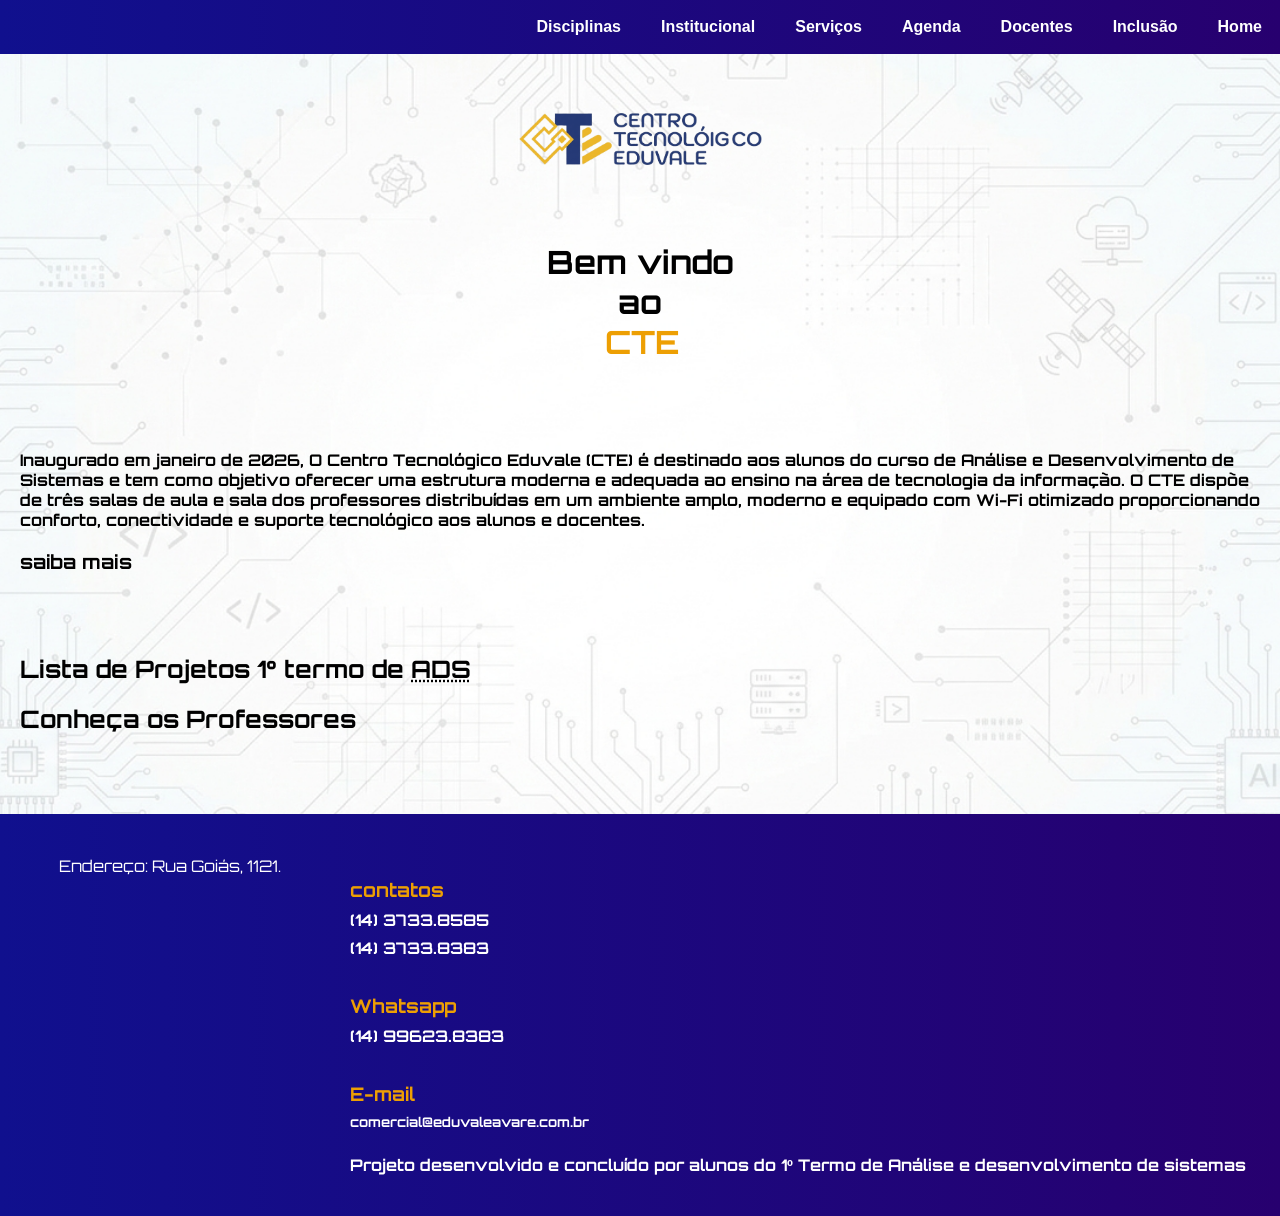
==== commit cc7dc9a9: "Refactor navigation and layout across multiple pages; implement responsive design for mobile; add ag" ====
--- a/pages/index.html
+++ b/pages/index.html
@@ -17,22 +17,22 @@
 
     <!--Conteúdo do topo da página-->
     <header>
-        <nav class="navbar">
+        <nav>
+            <button class="menu-toggle" id="menuToggle" aria-label="Abrir menu">
+                <span class="bar"></span>
+                <span class="bar"></span>
+                <span class="bar"></span>
+            </button>
 
-            <!-- Botão do Menu Sanduíche -->
-            <button class="menu-toggle" aria-label="Abrir menu">☰</button>
-
-            <section class="nav-links">
+            <div class="nav-links" id="navLinks">
                 <a class="linksHeader" href="curso.html">Disciplinas</a>
                 <a class="linksHeader" href="institucional.html">Institucional</a>
                 <a class="linksHeader" href="servicos.html">Serviços</a>
-                <a class="linksHeader" href="projetos.html">Projetos</a>
                 <a class="linksHeader" href="agenda.html">Agenda</a>
                 <a class="linksHeader" href="docentes.html">Docentes</a>
                 <a class="linksHeader" href="inclusao.html">Inclusão</a>
-                <a class="linksHeader" href="index.html">Home</a>                
-            </section>
-
+                <a class="linksHeader" href="index.html">Home</a>
+            </div>
         </nav>
     </header>
 
--- a/css/home.css
+++ b/css/home.css
@@ -261,59 +261,76 @@
 
 /* Responsividade: Configurações aplicadas em telas menores (até 768px) */
 @media (max-width: 768px) {
-    nav {
-        display: flex;
-        justify-content: flex-start; /* Alinha o botão do menu à esquerda no celular */
-        height: auto;
+nav {
+        display: flex;
+        justify-content: flex-start; /* Alinha o botão à esquerda */
+        align-items: center;         /* Centraliza o botão verticalmente */
+        height: 45px;                /* ALTURA FIXA IGUAL PARA TODAS AS PÁGINAS */
+        position: relative;          /* Base para o menu absoluto cair no sítio certo */
+        padding: 0 15px;             /* Afasta o botão ligeiramente da borda do ecrã */
     }
 
     .menu-toggle {
-        display: block; /* Mostra o botão estilo "sanduíche" no mobile */
-        padding: 5px;
+        display: flex !important;    /* Força o botão a aparecer no formato correto */
+        background: none;
+        border: none;
+        cursor: pointer;
+        flex-direction: column;
+        gap: 4px;                    /* Espaçamento entre as 3 linhas */
+        padding: 0;
+        margin: 0;
+    }
+
+    /* Desenha as 3 linhas com tamanho fixo e controlado */
+    .menu-toggle .bar {
+        display: block;
+        width: 22px;
+        height: 3px;
+        background-color: white;
+        border-radius: 2px;
+        transition: 0.3s ease;
     }
 
     .nav-links {
-        display: flex; /* Mudamos para flex para permitir a animação */
+        display: flex;
         flex-direction: column;
         width: 100%;
         position: absolute;
-        top: 6.5vh; /* Fica posicionado logo embaixo da barra azul */
+        top: 45px;                   /* Cola exatamente abaixo dos 45px da barra nav */
         left: 0;
-        background-color: #10108e; /* Azul padrão */
+        background-color: #10108e;
         z-index: 1000;
         
-        /* --- EFEITO DE TRANSIÇÃO SUAVE --- */
+        /* Sistema de transição suave */
         opacity: 0;
         visibility: hidden;
-        transform: translateY(-10px); /* Começa levemente deslocado para cima */
+        transform: translateY(-10px);
         transition: opacity 0.4s ease, transform 0.4s ease, visibility 0.4s;
     }
 
-    /* Quando o menu estiver ativo via JavaScript, ele desliza e aparece */
+    /* Ativado via JavaScript */
     .nav-links.active {
-        align-items: baseline;
+        align-items: stretch;
         opacity: 1;
         visibility: visible;
-        transform: translateY(0); /* Retorna para a posição original */
-    }
-
-    /* Ajuste de espaçamento dos links de navegação no celular */
+        transform: translateY(0);
+    }
+
     .linksHeader {
-        margin: 0;          /* Remove as margens estáticas antigas */
-        padding: 15px 20px; /* Cria uma área de clique/toque maior e mais confortável */
-        width: 100%;
-        transition: background-color 0.3s ease; /* Transição suave da cor de fundo */
-    }
-
-    /* --- DESTAQUE COM COR MAIS ESCURA AO PASSAR O MOUSE NO MOBILE --- */
+        margin: 0;
+        padding: 15px 20px;
+        width: 100%;
+        text-align: left;
+        transition: background-color 0.3s ease;
+    }
+
     .linksHeader:hover {
-        background-color: #0b0b66; /* Um azul mais escuro para indicar o clique */
-        transform: none;           /* Desativa o efeito de escala (zoom) no celular */
-    }
-
-    /* Remove a linha decorativa amarela do topo no layout mobile */
+        background-color: #0b0b66;   /* Feedback visual de clique */
+        transform: none;             /* Remove o zoom do desktop no mobile */
+    }
+
     .linksHeader::before {
-        display: none;
+        display: none;               /* Remove a linha amarela decorativa no mobile */
     }
 
     /* Reajuste de margens da lista de destaques no mobile */
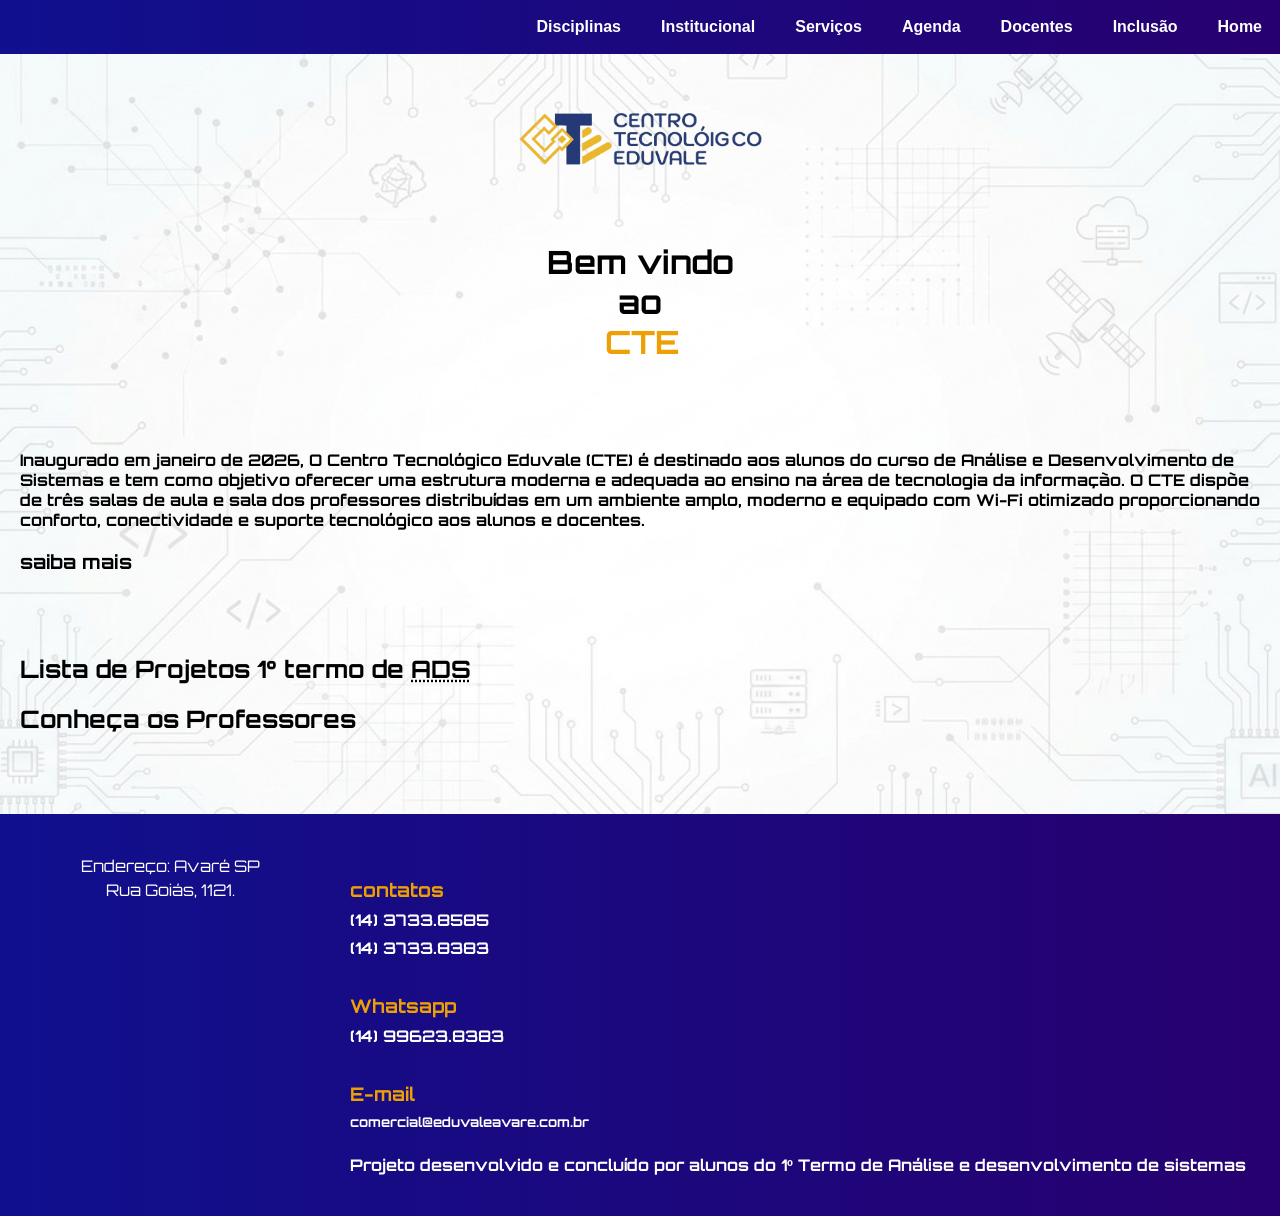
==== commit c23838f0: "feat: ajustado formatação do endereço no rodapé e remover link de projetos do menu; aprimorado a res" ====
--- a/pages/index.html
+++ b/pages/index.html
@@ -69,7 +69,8 @@
     <footer>
 
         <section>
-            <p id="endereco">Endereço: Rua Goiás, 1121.</p>
+            <p id="endereco">Endereço: Avaré SP 
+                <br>Rua Goiás, 1121.</p>
             <iframe title="mapa google"
                 src="https://www.google.com/maps/embed?pb=!1m18!1m12!1m3!1d7339.994823089298!2d-48.931171909295685!3d-23.097190597630686!2m3!1f0!2f0!3f0!3m2!1i1024!2i768!4f13.1!3m3!1m2!1s0x94c1270038081385%3A0x7e2c0cf404a719e9!2sHVET%20Eduvale!5e0!3m2!1spt-BR!2sbr!4v1778287290994!5m2!1spt-BR!2sbr" 
                 id="mapa" allowfullscreen="" loading="lazy" referrerpolicy="no-referrer-when-downgrade">
--- a/css/home.css
+++ b/css/home.css
@@ -191,23 +191,23 @@
     text-decoration: underline;
 }
 
-    /* ==========================================================================
-    4. FOOTER / RODAPÉ (ESTILO DESKTOP)
-    ========================================================================== */
-
-    /* CORREÇÃO NO FOOTER: Ajustado de #footer para a tag nativa footer */
-    footer {
-        display: flex;
-        justify-content: start; /* Distribui as colunas igualmente no desktop */
-        align-items: flex-start;
-        flex-wrap: wrap;               /* Permite quebra de linha se a tela encolher */
-        gap: 30px;
-        width: 100%;
-        min-height: 15vh;              /* Define uma altura responsiva para o rodapé */
-        background-image: linear-gradient(to left, #27006f, #10108e);
-        padding: 40px 20px;            /* Mais espaço interno para respirar */
-        margin-top: auto;              /* A MÁGICA: Empurra o footer para o final da tela se faltar conteúdo */
-    }
+/* ==========================================================================
+4. FOOTER / RODAPÉ (ESTILO DESKTOP)
+========================================================================== */
+
+/* CORREÇÃO NO FOOTER: Ajustado de #footer para a tag nativa footer */
+footer {
+    display: flex;
+    justify-content: start;        /* Distribui as colunas igualmente no desktop */
+    align-items: flex-start;
+    flex-wrap: wrap;               /* Permite quebra de linha se a tela encolher */
+    gap: 30px;
+    width: 100%;
+    min-height: 15vh;              /* Define uma altura responsiva para o rodapé */
+    background-image: linear-gradient(to left, #27006f, #10108e);
+    padding: 40px 20px;            /* Mais espaço interno para respirar */
+    margin-top: auto;              /* A MÁGICA: Empurra o footer para o final da tela se faltar conteúdo */
+}
 
     /* Informações de endereço no footer */
     #endereco {
@@ -349,7 +349,7 @@
 
     /* Ajuste nos contatos separando com uma borda  cada maniera de contato*/
     .contatos {
-                border-top: 1px solid rgba(255, 255, 255, 0.2);
+        border-top: 1px solid rgba(255, 255, 255, 0.2);
     }
 
     /* FORÇANDO O MAPA A SUMIR: O !important garante prioridade máxima no mobile */
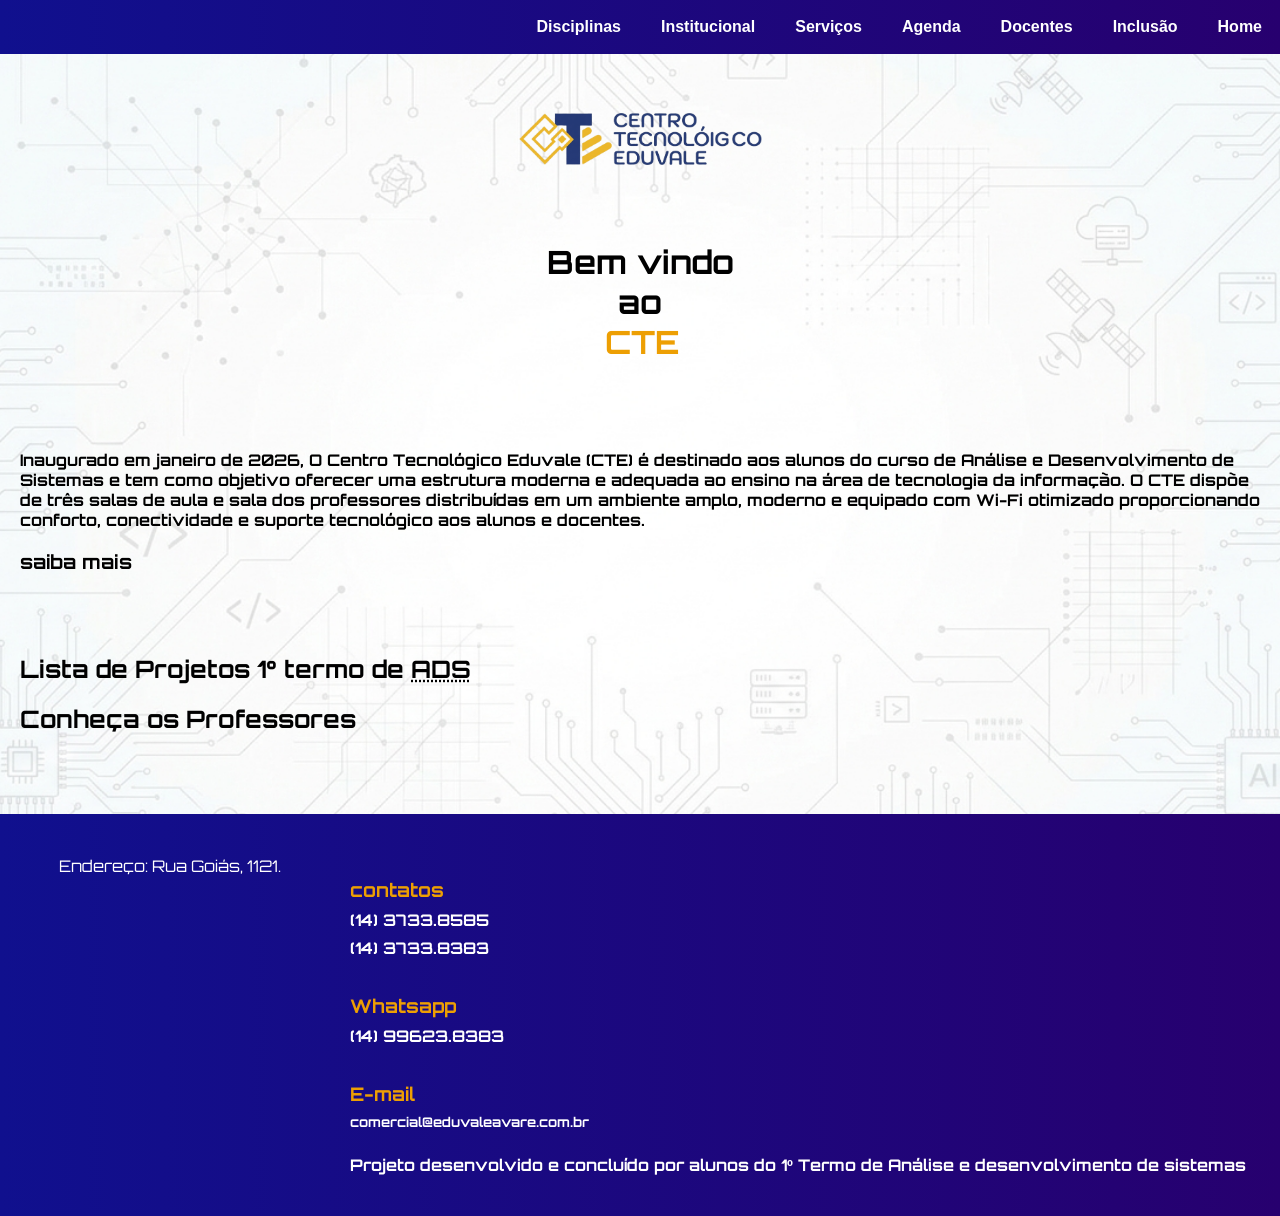
==== commit c0ec9f5b: "Merge pull request #12 from rafael101003/scrum-master-branch Scrum master branch" ====
--- a/pages/index.html
+++ b/pages/index.html
@@ -69,8 +69,7 @@
     <footer>
 
         <section>
-            <p id="endereco">Endereço: Avaré SP 
-                <br>Rua Goiás, 1121.</p>
+            <p id="endereco">Endereço: Rua Goiás, 1121.</p>
             <iframe title="mapa google"
                 src="https://www.google.com/maps/embed?pb=!1m18!1m12!1m3!1d7339.994823089298!2d-48.931171909295685!3d-23.097190597630686!2m3!1f0!2f0!3f0!3m2!1i1024!2i768!4f13.1!3m3!1m2!1s0x94c1270038081385%3A0x7e2c0cf404a719e9!2sHVET%20Eduvale!5e0!3m2!1spt-BR!2sbr!4v1778287290994!5m2!1spt-BR!2sbr" 
                 id="mapa" allowfullscreen="" loading="lazy" referrerpolicy="no-referrer-when-downgrade">
--- a/css/home.css
+++ b/css/home.css
@@ -191,23 +191,23 @@
     text-decoration: underline;
 }
 
-/* ==========================================================================
-4. FOOTER / RODAPÉ (ESTILO DESKTOP)
-========================================================================== */
-
-/* CORREÇÃO NO FOOTER: Ajustado de #footer para a tag nativa footer */
-footer {
-    display: flex;
-    justify-content: start;        /* Distribui as colunas igualmente no desktop */
-    align-items: flex-start;
-    flex-wrap: wrap;               /* Permite quebra de linha se a tela encolher */
-    gap: 30px;
-    width: 100%;
-    min-height: 15vh;              /* Define uma altura responsiva para o rodapé */
-    background-image: linear-gradient(to left, #27006f, #10108e);
-    padding: 40px 20px;            /* Mais espaço interno para respirar */
-    margin-top: auto;              /* A MÁGICA: Empurra o footer para o final da tela se faltar conteúdo */
-}
+    /* ==========================================================================
+    4. FOOTER / RODAPÉ (ESTILO DESKTOP)
+    ========================================================================== */
+
+    /* CORREÇÃO NO FOOTER: Ajustado de #footer para a tag nativa footer */
+    footer {
+        display: flex;
+        justify-content: start; /* Distribui as colunas igualmente no desktop */
+        align-items: flex-start;
+        flex-wrap: wrap;               /* Permite quebra de linha se a tela encolher */
+        gap: 30px;
+        width: 100%;
+        min-height: 15vh;              /* Define uma altura responsiva para o rodapé */
+        background-image: linear-gradient(to left, #27006f, #10108e);
+        padding: 40px 20px;            /* Mais espaço interno para respirar */
+        margin-top: auto;              /* A MÁGICA: Empurra o footer para o final da tela se faltar conteúdo */
+    }
 
     /* Informações de endereço no footer */
     #endereco {
@@ -349,7 +349,7 @@
 
     /* Ajuste nos contatos separando com uma borda  cada maniera de contato*/
     .contatos {
-        border-top: 1px solid rgba(255, 255, 255, 0.2);
+                border-top: 1px solid rgba(255, 255, 255, 0.2);
     }
 
     /* FORÇANDO O MAPA A SUMIR: O !important garante prioridade máxima no mobile */
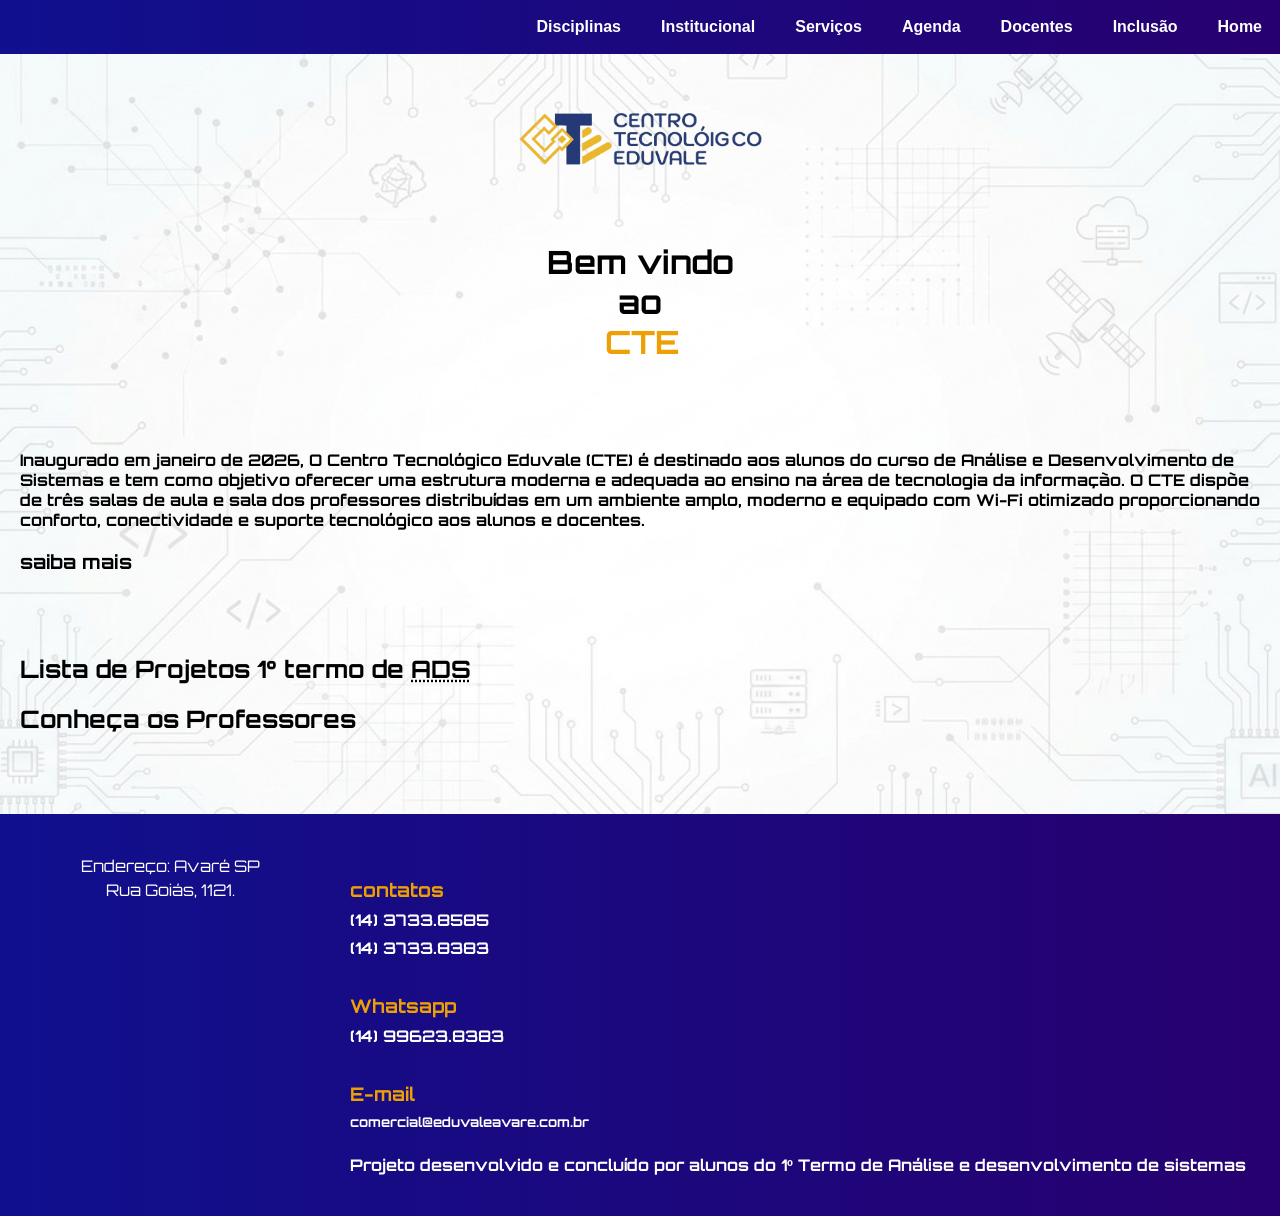
==== commit 57c87ffa: "Merge pull request #13 from rafael101003/scrum-master-branch feat: ajustado formatação do endereço n" ====
--- a/pages/index.html
+++ b/pages/index.html
@@ -69,7 +69,8 @@
     <footer>
 
         <section>
-            <p id="endereco">Endereço: Rua Goiás, 1121.</p>
+            <p id="endereco">Endereço: Avaré SP 
+                <br>Rua Goiás, 1121.</p>
             <iframe title="mapa google"
                 src="https://www.google.com/maps/embed?pb=!1m18!1m12!1m3!1d7339.994823089298!2d-48.931171909295685!3d-23.097190597630686!2m3!1f0!2f0!3f0!3m2!1i1024!2i768!4f13.1!3m3!1m2!1s0x94c1270038081385%3A0x7e2c0cf404a719e9!2sHVET%20Eduvale!5e0!3m2!1spt-BR!2sbr!4v1778287290994!5m2!1spt-BR!2sbr" 
                 id="mapa" allowfullscreen="" loading="lazy" referrerpolicy="no-referrer-when-downgrade">
--- a/css/home.css
+++ b/css/home.css
@@ -191,23 +191,23 @@
     text-decoration: underline;
 }
 
-    /* ==========================================================================
-    4. FOOTER / RODAPÉ (ESTILO DESKTOP)
-    ========================================================================== */
-
-    /* CORREÇÃO NO FOOTER: Ajustado de #footer para a tag nativa footer */
-    footer {
-        display: flex;
-        justify-content: start; /* Distribui as colunas igualmente no desktop */
-        align-items: flex-start;
-        flex-wrap: wrap;               /* Permite quebra de linha se a tela encolher */
-        gap: 30px;
-        width: 100%;
-        min-height: 15vh;              /* Define uma altura responsiva para o rodapé */
-        background-image: linear-gradient(to left, #27006f, #10108e);
-        padding: 40px 20px;            /* Mais espaço interno para respirar */
-        margin-top: auto;              /* A MÁGICA: Empurra o footer para o final da tela se faltar conteúdo */
-    }
+/* ==========================================================================
+4. FOOTER / RODAPÉ (ESTILO DESKTOP)
+========================================================================== */
+
+/* CORREÇÃO NO FOOTER: Ajustado de #footer para a tag nativa footer */
+footer {
+    display: flex;
+    justify-content: start;        /* Distribui as colunas igualmente no desktop */
+    align-items: flex-start;
+    flex-wrap: wrap;               /* Permite quebra de linha se a tela encolher */
+    gap: 30px;
+    width: 100%;
+    min-height: 15vh;              /* Define uma altura responsiva para o rodapé */
+    background-image: linear-gradient(to left, #27006f, #10108e);
+    padding: 40px 20px;            /* Mais espaço interno para respirar */
+    margin-top: auto;              /* A MÁGICA: Empurra o footer para o final da tela se faltar conteúdo */
+}
 
     /* Informações de endereço no footer */
     #endereco {
@@ -349,7 +349,7 @@
 
     /* Ajuste nos contatos separando com uma borda  cada maniera de contato*/
     .contatos {
-                border-top: 1px solid rgba(255, 255, 255, 0.2);
+        border-top: 1px solid rgba(255, 255, 255, 0.2);
     }
 
     /* FORÇANDO O MAPA A SUMIR: O !important garante prioridade máxima no mobile */
